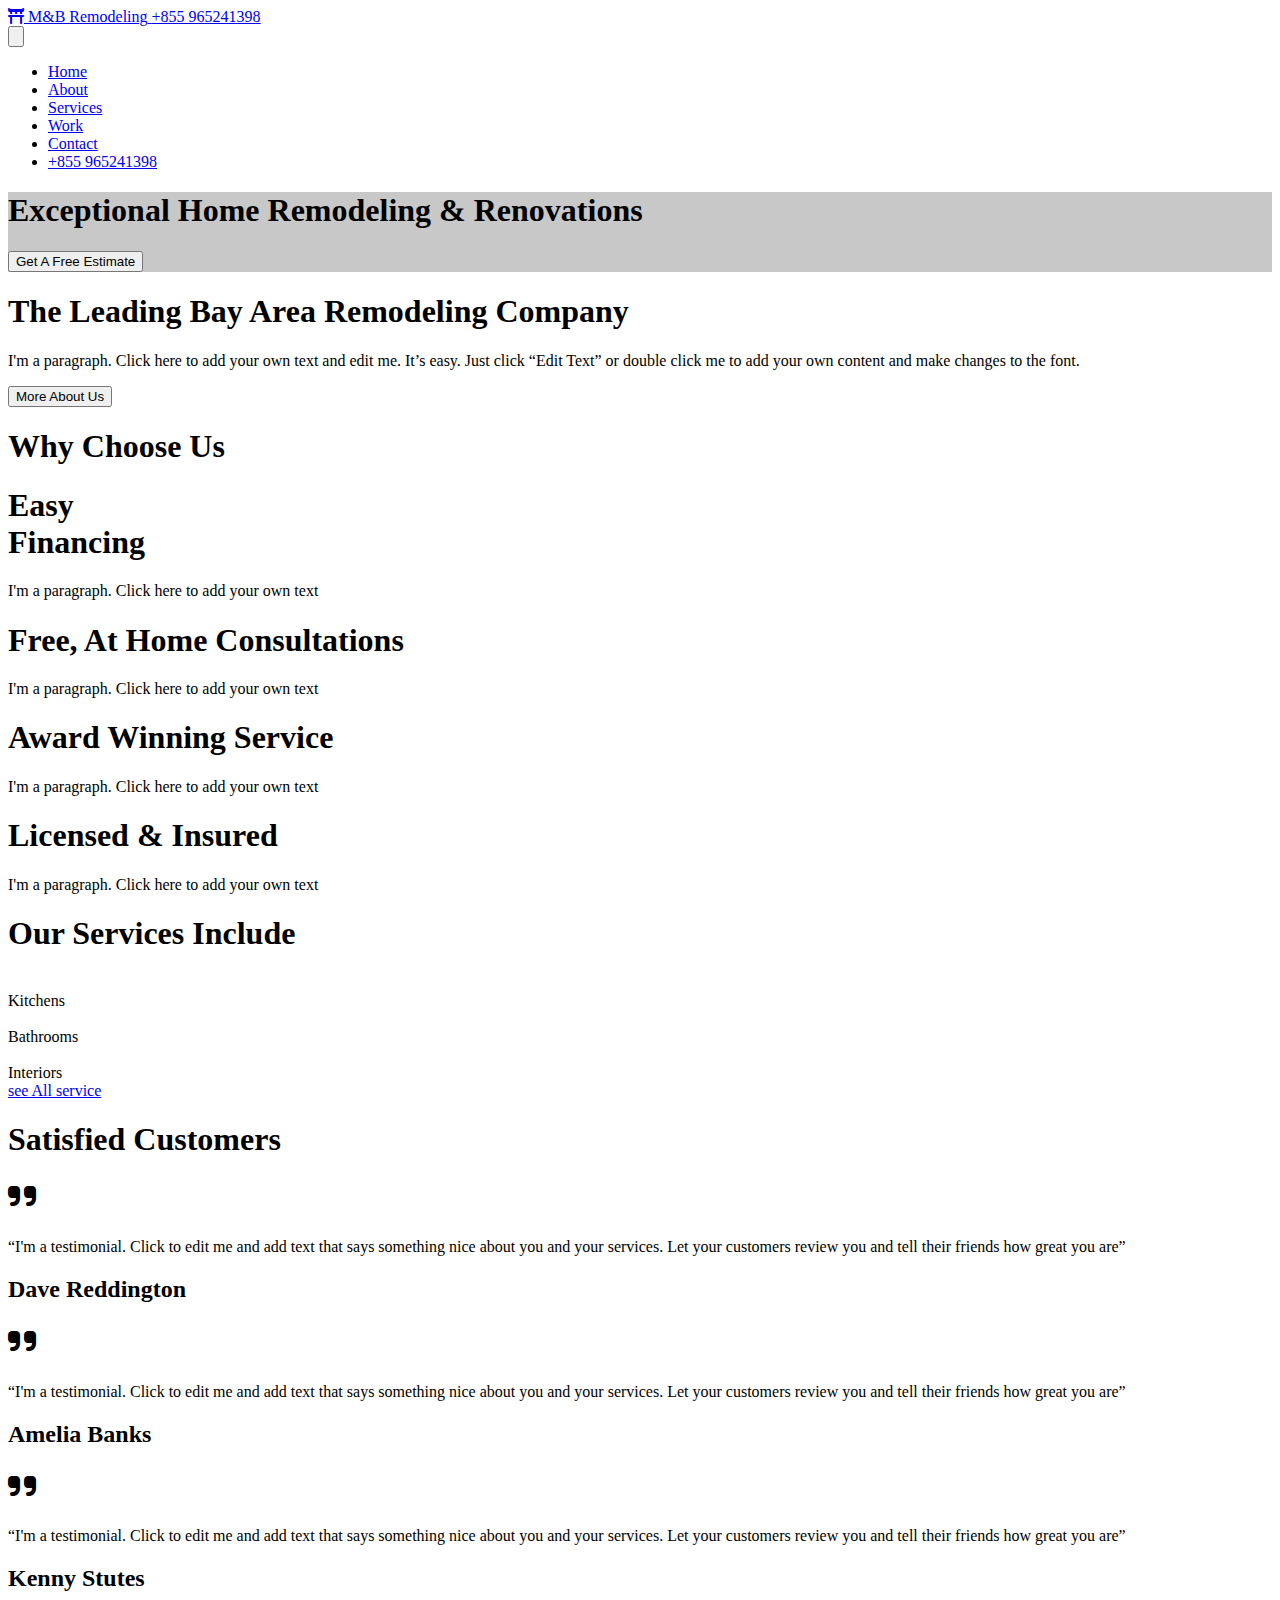
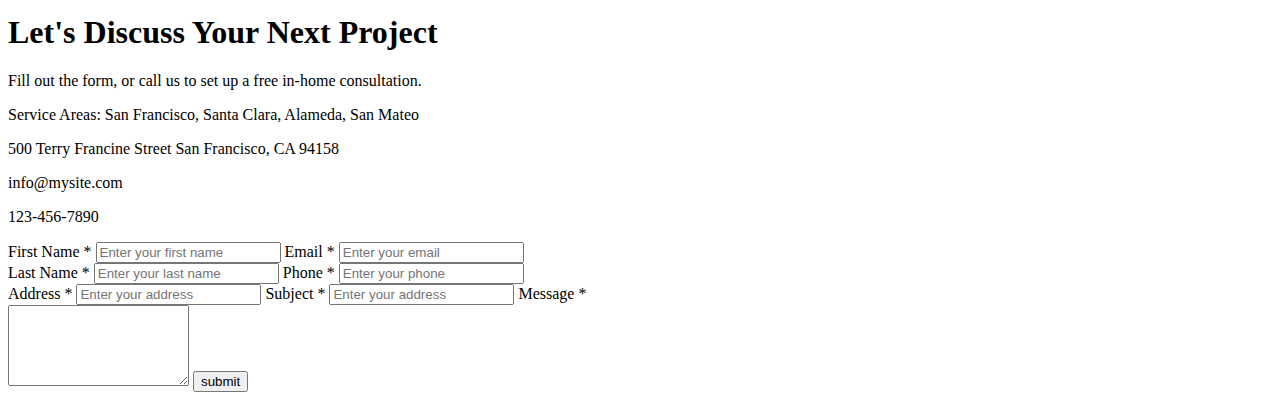
==== index.html @ 48147182 "projectTailwind" ====
<!DOCTYPE html>
<html lang="en">

<head>
    <meta charset="UTF-8">
    <meta name="viewport" content="width=device-width, initial-scale=1.0">
    <link rel="stylesheet" href="style.css">
    <link href="https://cdn.jsdelivr.net/npm/flowbite@2.5.2/dist/flowbite.min.css" rel="stylesheet" />
    <script src="https://cdn.jsdelivr.net/npm/flowbite@2.5.2/dist/flowbite.min.js"></script>
    <script src="https://cdn.tailwindcss.com"></script>
    <link rel="stylesheet" href="https://cdnjs.cloudflare.com/ajax/libs/font-awesome/6.7.2/css/all.min.css" integrity="sha512-Evv84Mr4kqVGRNSgIGL/F/aIDqQb7xQ2vcrdIwxfjThSH8CSR7PBEakCr51Ck+w+/U6swU2Im1vVX0SVk9ABhg==" crossorigin="anonymous" referrerpolicy="no-referrer" />
    <link rel="stylesheet" href="https://cdnjs.cloudflare.com/ajax/libs/animate.css/4.1.1/animate.min.css"/>
    <title>Responsive Navbar</title>
</head>

<body>
    <div class="main-page bg-white relative animate__animated animate__zoomIn">
        <div class="all-content-page bg-white h-auto w-11/12 m-auto">
            <header class=" sticky top-0   z-50">
                <nav class=" bg-white border-gray-200 dark:bg-gray-900 p-5">
                    <div class="max-w-screen-xl flex flex-wrap items-center justify-between mx-auto ">
                        <!-- Logo and Phone Number -->
                        <div class="flex items-center  rtl:space-x-reverse">
                            <a href="#" class="flex items-center space-x-3 rtl:space-x-reverse">
                                <i class="fa-solid fa-torii-gate text-2xl text-yellow-600"></i>
                                <span class="self-center text-2xl font-semibold whitespace-nowrap dark:text-white">M&B Remodeling</span>
                            </a>
                            <a href="tel:+855965241398" class="text-gray-900 md:hidden">+855 965241398</a>
                        </div>
                        <!-- Mobile Menu Button -->
                        <button data-collapse-toggle="mobile-menu" type="button"
                            class="inline-flex items-center p-2 w-10 h-10 justify-center text-sm text-gray-500 rounded-lg md:hidden hover:bg-gray-100 focus:outline-none focus:ring-2 focus:ring-gray-200 dark:text-gray-400 dark:hover:bg-gray-700 dark:focus:ring-gray-600"
                            aria-controls="mobile-menu" aria-expanded="false">
                            <span class="sr-only">Open main menu</span>
                            <svg class="w-5 h-5" aria-hidden="true" xmlns="http://www.w3.org/2000/svg" fill="none" viewBox="0 0 17 14">
                                <path stroke="currentColor" stroke-linecap="round" stroke-linejoin="round" stroke-width="2" d="M1 1h15M1 7h15M1 13h15" />
                            </svg>
                        </button>
                        <!-- Navbar Links -->
                        <div class="hidden w-full md:block md:w-auto " id="mobile-menu">
                            <ul class=" font-medium flex flex-col p-4 md:flex-row md:space-x-8 md:mt-0 md:border-0 bg-white shadow-lg md:shadow-none md:bg-transparent">
                                <li><a href="index.html" class="block py-2 px-3 text-sm font-semibold text-yellow-700 hover:text-yellow-500">Home</a></li>
                                <li><a href="about.html" class="block py-2 px-3 text-sm text-gray-400 hover:text-yellow-500">About</a></li>
                                <li><a href="Services.html" class="block py-2 px-3 text-sm text-gray-400 hover:text-yellow-500">Services</a></li>
                                <li><a href="Work.html" class="block py-2 px-3 text-sm text-gray-400 hover:text-yellow-500">Work</a></li>
                                <li><a href="Contact.html" class="block py-2 px-3 text-sm text-gray-400 hover:text-yellow-500">Contact</a></li>
                                <li class="hidden md:block"><a href="tel:+855965241398" class="block py-2 px-3 text-sm text-gray-400 hover:text-yellow-500">+855 965241398</a></li>
                            </ul>
                        </div>
                    </div>
                </nav>
            </header>
            <section class="content-slide h-[100vh] bg-[url(image/1.png)]  bg-cover bg-no-repeat bg-fixed   ">
                <div class="  content-box  h-[100%] w-[100%] p-11">
                <div class=" grid grid-cols-2 gap-1">
                    <div>
                        <h1 class=" text-6xl font-bold  text-white ">Exceptional Home Remodeling & Renovations</h1>
                        <button class=" text-gray-300 bg-white py-2 px-4 mt-[5rem]">Get A Free Estimate</button>
                    </div>
                </div>
                </div>
            </section>
            <section class="leading-company h-[80vh] grid md:grid-cols-2 grid-cols-1 gap-[7rem] mt-[4rem] relative">
                <div class="bg-cover bg-center w-full md:max-h-[500px] md:h-full h-[400px] bg-no-repeat bg-fixed bg-[url(image/2.png)] md:order-1 order-2" >
                    <!-- Background Image -->
                </div>
                <div class="content-text flex items-center p-10 md:order-2 order-1">
                    <div>
                        <h1 class="text-5xl font-bold  drop-shadow-md">The Leading Bay Area Remodeling Company</h1>
                        <p class="mt-6 text-lg text-gray-300 drop-shadow-md">
                            I'm a paragraph. Click here to add your own text and edit me. It’s easy. Just click “Edit Text” or double click me to add your own content and make changes to the font.
                        </p>
                        <button class="mt-10 bg-black text-gray-200 px-7 py-3 capitalize font-semibold hover:bg-yellow-500 transition duration-300 ease-in-out">More About Us</button>
                    </div>
                </div>
            </section>
            <section class=" mt-[5rem]">
                <h1 class=" text-5xl text-center font-bold">Why Choose Us</h1>
                <div class=" grid xl:grid-cols-4 lg:grid-cols-3 md:grid-cols-2 grid-cols-1 gap-[8rem] mt-[5rem]">
                    <div class=" text-center p-5 ">
                        <h1 class=" text-2xl text-yellow-700 font-bold">Easy <br> Financing</h1>
                        <p class=" mt-[3rem]">I'm a paragraph. Click here to add your own text</p>
                    </div>
                    <div class=" text-center p-5 ">
                        <h1 class=" text-2xl text-yellow-700 font-bold">Free, At Home Consultations</h1>
                        <p class=" mt-[3rem]">I'm a paragraph. Click here to add your own text</p>
                    </div>
                    <div class=" text-center p-5 ">
                        <h1 class=" text-2xl text-yellow-700 font-bold">Award Winning Service</h1>
                        <p class=" mt-[3rem]">I'm a paragraph. Click here to add your own text</p>
                    </div>
                    <div class=" text-center p-5 ">
                        <h1 class=" text-2xl text-yellow-700 font-bold">Licensed & Insured</h1>
                        <p class=" mt-[3rem]">I'm a paragraph. Click here to add your own text</p>
                    </div>
                </div>
            </section>
            <section class=" mt-[5rem]">
                <h1 class=" text-5xl font-bold text-black text-center">Our Services Include</h1>
                <div class=" xl:h-[100vh] grid xl:grid-cols-3 lg:grid-cols-2 md:grid-cols-2 grid-cols-1 gap-[1rem] mt-[5rem]">
                    <div class=" relative">
                        <img class=" h-full object-cover" src="image/2.png" alt="">
                        <div class=" absolute inset-0 bg-black bg-opacity-20 w-full h-full flex justify-center items-center">
                            <span class=" text-2xl text-white font-bold">Kitchens</span>
                        </div>
                    </div>
                    <div class=" relative">
                        <img class=" h-full object-cover" src="image/3.png" alt="">
                        <div class=" absolute inset-0 bg-black bg-opacity-20 w-full h-full flex justify-center items-center">
                            <span class=" text-2xl text-white font-bold">Bathrooms</span>
                        </div>
                    </div>
                    <div class=" relative">
                        <img class=" h-full object-cover" src="image/4.png" alt="">
                        <div class=" absolute inset-0 bg-black bg-opacity-20 w-full h-full flex justify-center items-center">
                            <span class=" text-2xl text-white font-bold">Interiors</span>
                        </div>
                    </div>
                </div>
                <div class="mt-[5rem] flex justify-center"><a href="#" class=" px-5 py-2 bg-black hover:bg-yellow-700 capitalize text-white">see All service</a></div>
            </section>
            <section class=" mt-[5rem]">
                 <h1 class=" text-5xl font-bold text-center">Satisfied Customers</h1>
                 <div class=" mt-[5rem]  h-[400px] w-4/5 m-auto grid xl:grid-cols-3 lg:grid-cols-3 md:grid-cols-2 grid-cols-1 gap-[1rem]">
                    <div class=" text-center p-5">
                        <h1 class=" text-center"><i class="fa-solid fa-quote-right text-6xl"></i></h1>
                        <div class=" mt-[3rem] ">
                            <q >I'm a testimonial. Click to edit me and add text that says something nice about you and your services. Let your customers review you and tell their friends how great you are</q>
                        </div>
                        <h2 class=" mt-[2rem] text-2xl font-bold text-yellow-600">Dave Reddington</h2>
                    </div>
                    <div class=" text-center p-5">
                        <h1 class=" text-center"><i class="fa-solid fa-quote-right text-6xl"></i></h1>
                        <div class=" mt-[3rem] ">
                            <q >I'm a testimonial. Click to edit me and add text that says something nice about you and your services. Let your customers review you and tell their friends how great you are</q>
                        </div>
                        <h2 class=" mt-[2rem] text-2xl font-bold text-yellow-600">Amelia Banks</h2>
                    </div>
                    <div class=" text-center p-5 lg:block  md:hidden">
                        <h1 class=" text-center"><i class="fa-solid fa-quote-right text-6xl"></i></h1>
                        <div class=" mt-[3rem] ">
                            <q >I'm a testimonial. Click to edit me and add text that says something nice about you and your services. Let your customers review you and tell their friends how great you are</q>
                        </div>
                        <h2 class=" mt-[2rem] text-2xl font-bold text-yellow-600">Kenny Stutes</h2>
                    </div>
                 </div>
            </section>
        </div>
        <footer class=" md:mt-[3rem]  mt-[45rem] bg-black w-full text-white">
            <div class=" w-4/5 m-auto grid xl:grid-cols-2 gap-[3rem] py-[2rem]">
                <div class=" grid gap-5">
                    <h1 class=" text-5xl font-bold">Let's Discuss Your Next Project</h1>
                    <p >Fill out the form, or call us to set up a free in-home consultation.</p>
                    <p>Service Areas: San Francisco, Santa Clara, Alameda, San Mateo</p>
                    <p>500 Terry Francine Street San Francisco, CA 94158</p>
                    <p>info@mysite.com</p>
                    <p>123-456-7890</p>
                </div>
                <div class=" ">
                    <form action="" class=" grid  grid-cols-2 gap-2">
                        <div class="box1 col-span-1 grid  gap-3 ">  
                            <label class="text-gray-400 w-full" for="fname">First Name *</label>  
                            <input type="text" id="fname" class=" bg-black" placeholder="Enter your first name" required>
                            <label class="text-gray-400 w-full" for="email">Email *</label>  
                            <input type="email" id="email" class=" bg-black" placeholder="Enter your email" required>  
                        </div>
                        <div class="box2 col-span-1 grid gap-3 ">
                            <label class="text-gray-400" for="lname">Last Name *</label>  
                            <input type="text" id="lname" class=" bg-black" placeholder="Enter your last name" required>
                            <label class="text-gray-400" for="phone">Phone *</label>  
                            <input type="tel" id="phone" class=" bg-black" placeholder="Enter your phone" required>
                        </div>
                        <div class=" col-span-2  gap-2">
                            <label class="text-gray-400 w-full" for="address">Address *</label>  
                            <input  type="text" id="address" class=" w-full bg-black col-span-2" placeholder="Enter your address" required>
                            <label class="text-gray-400 w-full" for="address">Subject *</label>  
                            <input  type="text" id="address" class=" w-full bg-black col-span-2" placeholder="Enter your address" required>
                            <label for="mess">Message *</label> <br>
                            <textarea rows="5"  class=" w-full bg-black "></textarea>
                            <button class=" w-full bg-white text-gray-500 py-3">submit</button>
                        </div>
                    </form>
                </div>
            </div>
        </footer>
    </div>
</body>

</html>
---- style.css ----
.content-box{
	 background-color: rgba(34, 35, 35, 0.252);
}
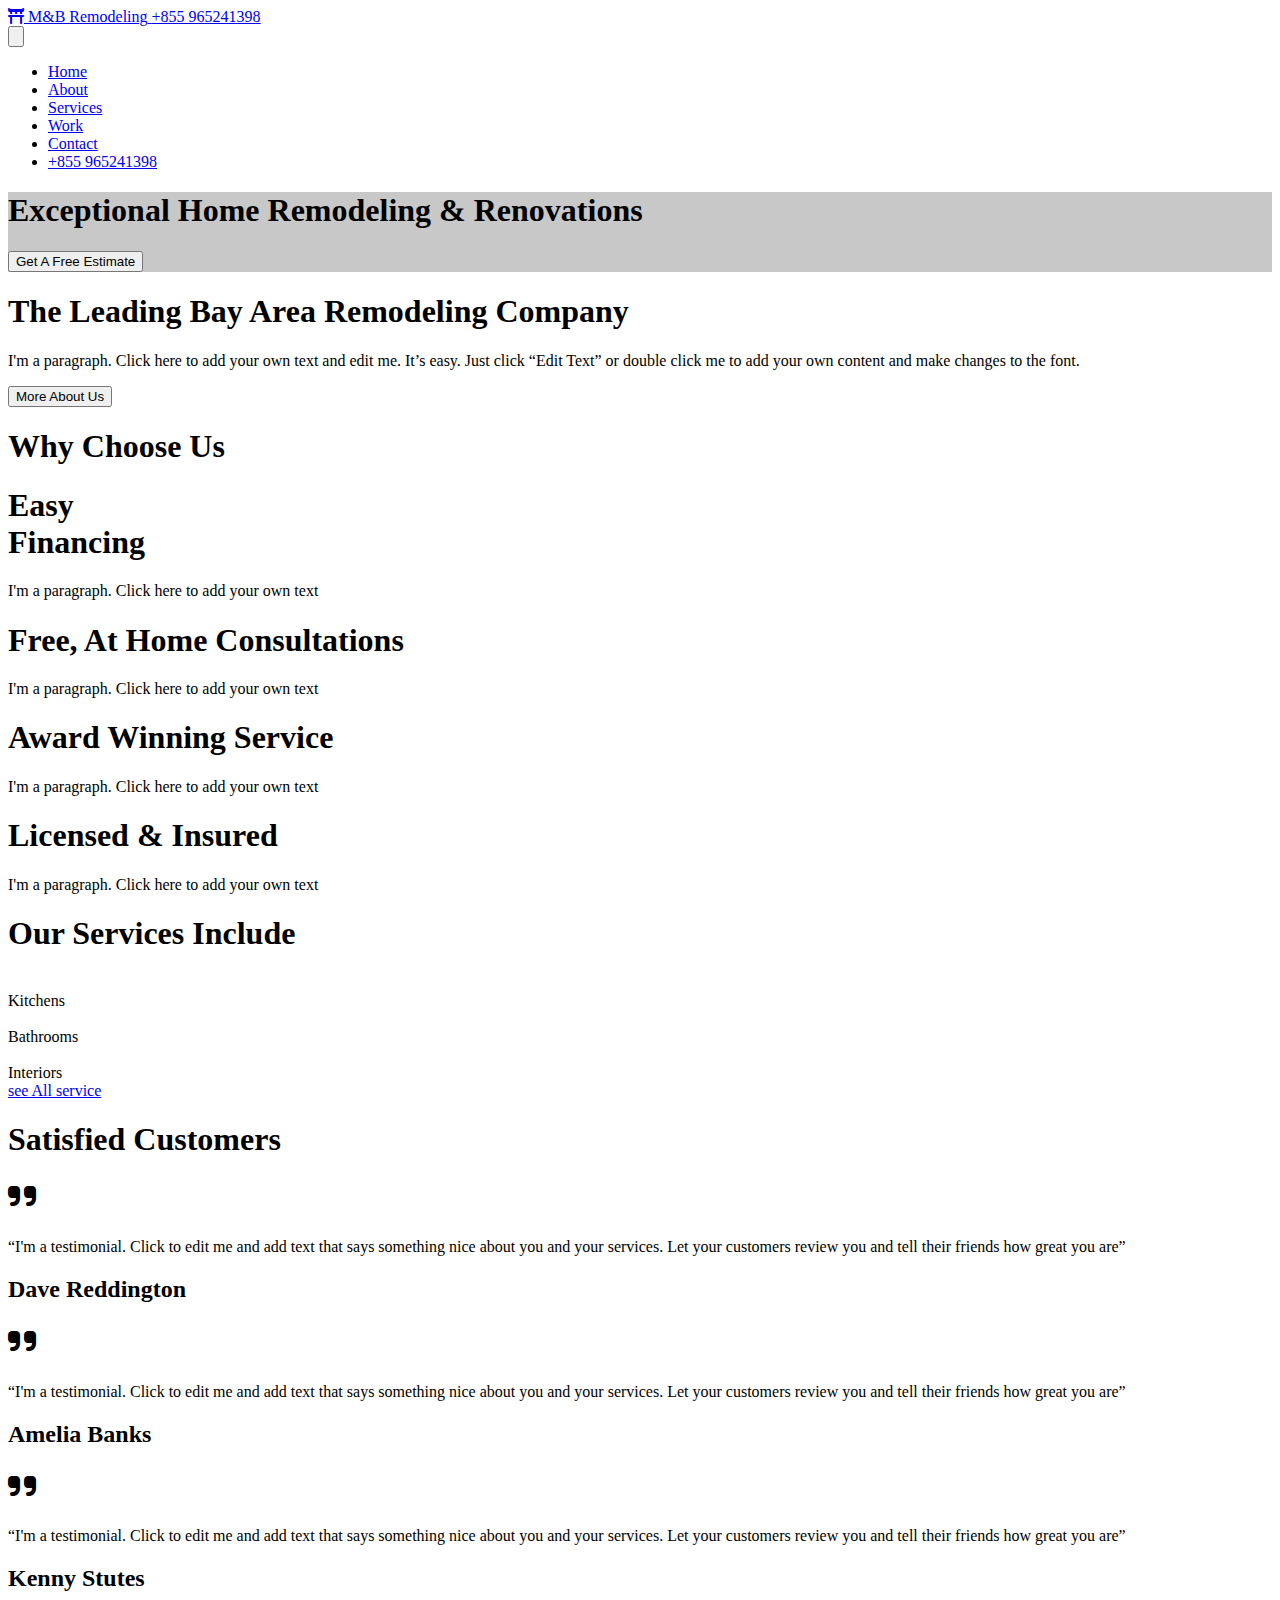
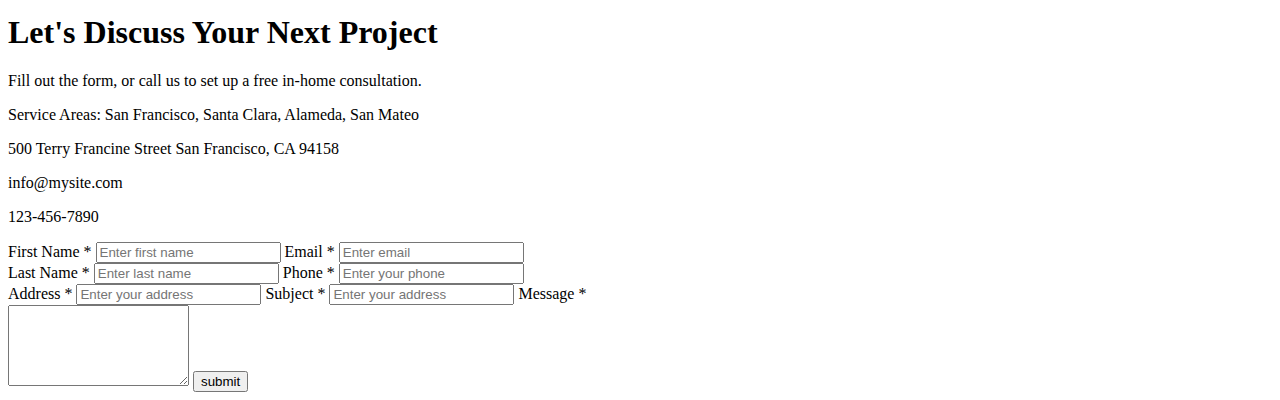
==== commit 685225df: "update file index" ====
--- a/index.html
+++ b/index.html
@@ -157,18 +157,18 @@
                     <p>123-456-7890</p>
                 </div>
                 <div class=" ">
-                    <form action="" class=" grid  grid-cols-2 gap-2">
-                        <div class="box1 col-span-1 grid  gap-3 ">  
+                    <form action="" class=" grid  md:grid-cols-2 grid-cols-1 gap-2">
+                        <div class="box1     md:grid md:gap-2 ">  
                             <label class="text-gray-400 w-full" for="fname">First Name *</label>  
-                            <input type="text" id="fname" class=" bg-black" placeholder="Enter your first name" required>
+                            <input type="text" id="fname" class=" md:w-auto w-full bg-black" placeholder="Enter first name" required>
                             <label class="text-gray-400 w-full" for="email">Email *</label>  
-                            <input type="email" id="email" class=" bg-black" placeholder="Enter your email" required>  
+                            <input type="email" id="email" class="md:w-auto w-full bg-black" placeholder="Enter email" required>  
                         </div>
-                        <div class="box2 col-span-1 grid gap-3 ">
-                            <label class="text-gray-400" for="lname">Last Name *</label>  
-                            <input type="text" id="lname" class=" bg-black" placeholder="Enter your last name" required>
-                            <label class="text-gray-400" for="phone">Phone *</label>  
-                            <input type="tel" id="phone" class=" bg-black" placeholder="Enter your phone" required>
+                        <div class="box2 md:col-span-1 col-span-2 md:grid md:gap-2 ">
+                            <label class="text-gray-400 w-full" for="lname">Last Name *</label>  
+                            <input type="text" id="lname" class=" w-full bg-black" placeholder="Enter last name" required>
+                            <label class="text-gray-400 w-full" for="phone">Phone *</label>  
+                            <input type="tel" id="phone" class=" w-full bg-black" placeholder="Enter your phone" required>
                         </div>
                         <div class=" col-span-2  gap-2">
                             <label class="text-gray-400 w-full" for="address">Address *</label>  
